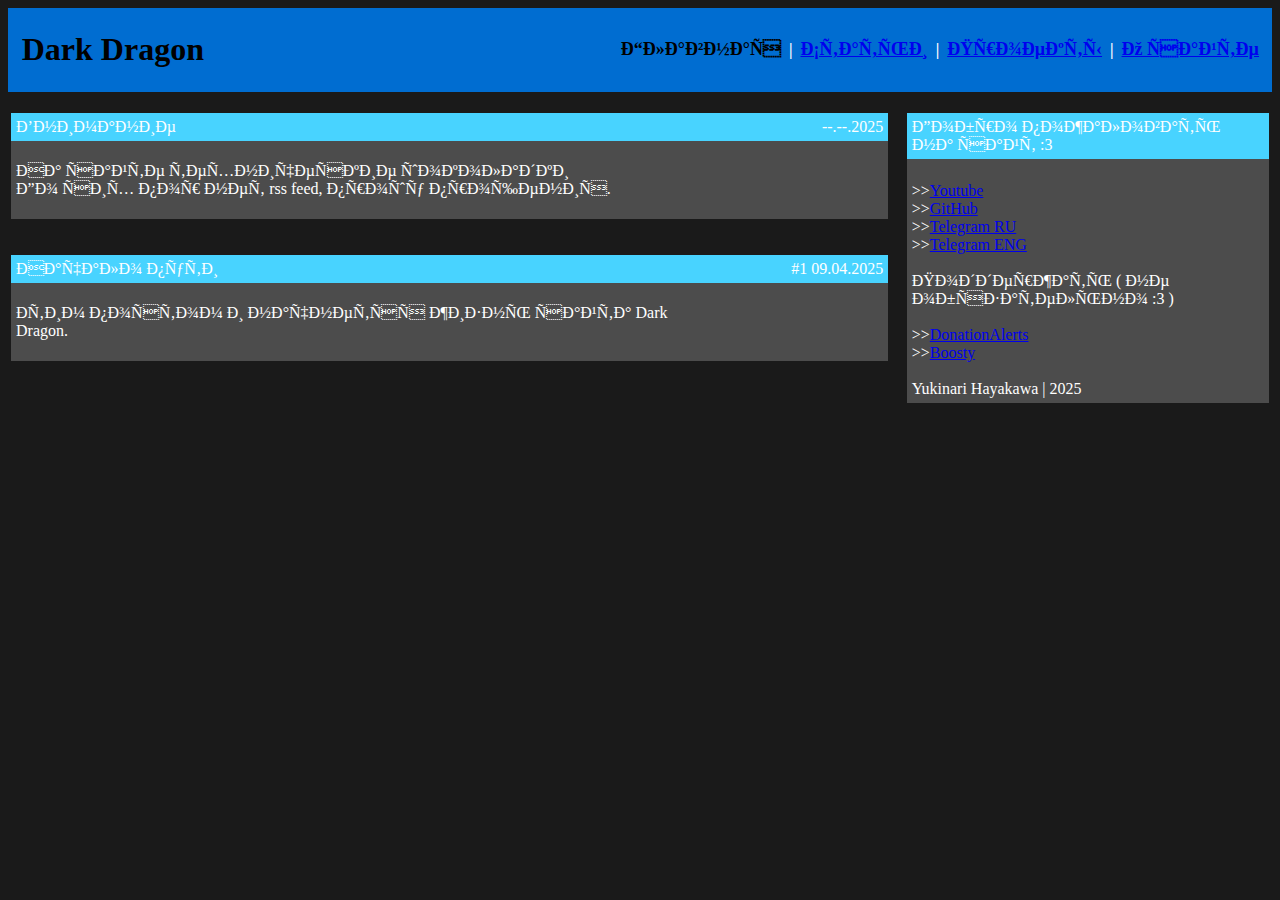
==== index.html @ b7ee2156 "Update index.html" ====
<!DOCTYPE HTML>
<html>
  <head>
    <meta HTTP-EQUIV="Content-Type" CONTENT="text/html; charset="utf-8" />
    <title>Dark Dragon</title>
    <link href="style/1.css" rel="stylesheet" type="text/css" />
    <link rel=alternate title="rss" type=application/atom+xml href="/feed.atom">
  </head>
  <body bgcolor="#1a1a1a"><!--body bgcolor="#4c4c4c"--><!--body bgcolor="#000000"--><table><tbody><tr>
    <table width=100% height="10px" cellspacing="0" cellpadding="2" bgcolor="#006dd1">
	    <tr class="bd" height="50" valign="middle"><td><div></div></td><td><div></div></td><td><!--td align="right" width="20%"-->
	<header>
		<h1 class="bg1" bgcolor="#0045cb">Dark Dragon</h1>
	</header></td>
	<!--td valign="middle" align="right"--><td><nav><!--b class="font"--><b>
	<table valign="middle" align="right"><!--tr size="4"--><tr size="4">
        <td><font color="#fff"></font></td>
        <td><font color="#fff"></font></td>
	<td class="font"><div size="4" class="act"><font size="4">Главная</font></div></td>
	<td><font color="#fff"></font></td>
	<td><font color="#fff">|</font></td>
	<td><font color="#fff"></font></td>
	<td class="navi"><a href="articles/articles.html" size="4"><font size="4">Статьи</font></a></td>
	<td><font color="#fff"></font></td>
	<td><font color="#fff">|</font></td>
	<td><font color="#fff"></font></td>
	<td class="navi"><a href="project/project.html" size="4"><font size="4">Проекты</font></a></td>
	<td><font color="#font"></font></td>
	<td><font color="#fff">|</font></td>
	<td><font color="#fff"></font></td>
	<td class="navi"><a href="file:///.html" size="4"><font size="4">О сайте</font></a></td><td><div></div><td></tr></table></b></nav>
	</td></tr></table><br>
	<!--table width="100%"><tr class="">
	  <td width="20%" height=50 valign="top" class="chapter" size:"4"><font size="4"><b>Разделы:</b></font></div></td>
	  <td width="80%" height=50 valign="top" class="chapter" size:"4"><font size="4"><b>Новости:</b></font></td>
	</tr></table-->
	<!--table width="100%" cellspacing="2" cellpadding="2" valign="top"><tr height="50">
		<td valign="top"><nav height="50"><b>
	    <font class="navi">Главная</font>
	    <a href="file:///" class="navi">Статьи и гайды</a>
	    <a href="file:///" class="navi">Проекты</a>
	    <a href="file:///" class="navi">О сайте</a>
	</b></nav></td></tr></table-->
	<table width="100%" valign="top"><tr><td valign="top" width="70%">
	<table width="100%" bgcolor="4c4c4c" cellspacing="0" cellpadding="5">
	<tbody>
	<tr class="name" bgcolor="#48d3ff">
	  <td width="80%" cellspacing="0" cellpadding="5"><font color="#fff">Внимание</font></td>
	  <td width="20%" align="right"><font color="#fff">--.--.2025</font></td>
	</tr>
	<tr><td>
	  <p></p>
	  <font color="#fff">На сайте технические шоколадки</font>
		<br>
          <font color="#fff">До сих пор нет rss feed, прошу прощения.</font>
	  <p></p>
		</td></tr></table>
	<br>
	<br>
	<table width="100%" bgcolor="4c4c4c" cellspacing="0" cellpadding="5">
	<!--tr bgcolor="#48d3ff"--><tr class="name" bgcolor="#48d3ff">
	  <td width="80%" cellspacing="0" cellpadding="5"><font color="#fff">Начало пути</font></td>
	  <td width="20%" align="right"><font color="#fff">#1 09.04.2025</font></td>
	<tr>
	<tr>
	  <td>
	    <p></p>
	    <font color="#fff">Этим постом и начнется жизнь сайта Dark Dragon.</font>
	    <p></p>
	  </td>
	</tr>
	</tbody>
	</td></table>
	<td width="1%"></td>
	<td valign="top" cellspacing="0" cellpadding="5" class="panel"><table width="100%" cellspacing="0" cellpadding="5" bgcolor="4c4c4c">
			<tr class="name" bgcolor="#48d3ff"><td><font color="#fff">Добро пожаловать на сайт :3</font></td></tr>
	<td><font color="#fff">
			<br>
			&gt;&gt;<a href="https://youtube.com/@yukinari_hayakawa_ru" target="_blank" class="links">Youtube</a>
			<br>
			&gt;&gt;<a href="https://github.com/yukinari1hayakawa" target="_blank" class="links">GitHub</a>
			<br>
		        &gt;&gt;<a href="https://t.me/yukinari_hayakawa" target="_blank" class="links">Telegram RU</a>
			<br>
	                &gt;&gt;<a href="https://t.me/yukinari_hayakawa_eng" target="_blank" class="links">Telegram ENG</a>
			<br>
		        <br>
		        <font>Поддержать ( не обязательно :3 )</font>
		        <br>
		        <br>
		        &gt;&gt;<a href="https://donationalerts.com/r/yukinari_hakayawa">DonationAlerts</a>
		        <br>
		        &gt;&gt;<a href="https://boosty.to/yukinari">Boosty</a>
		        <br>
		        <br>
			Yukinari Hayakawa | 2025
			<!--p>Dark Dragon - o Linux на простом языке и не только.<p-->
		</font></td>
	</tr></table>
	</td>
	</table>
	</tr></table>
	</tbody></table></body>
</html>
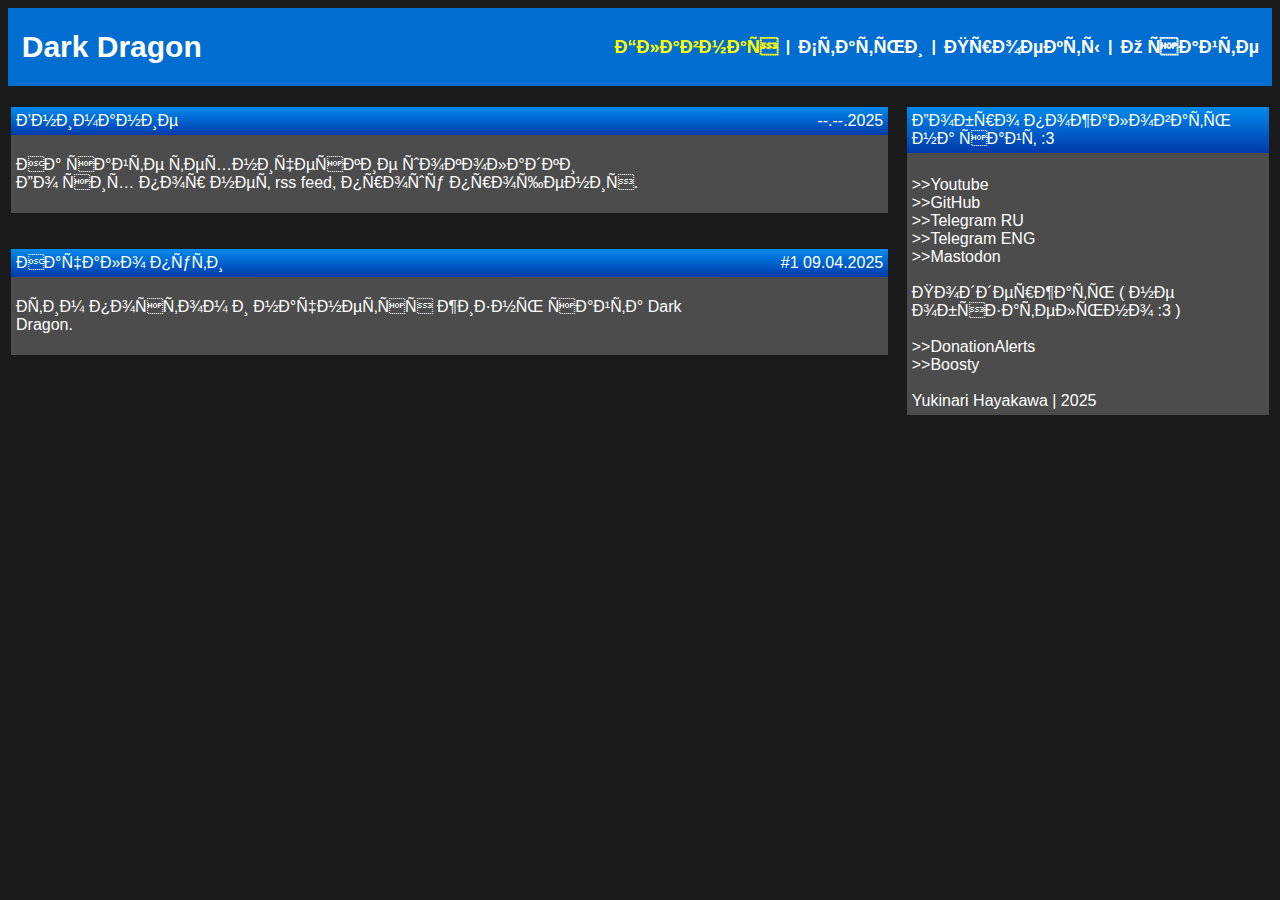
==== commit 84dafd60: "Update index.html" ====
--- a/index.html
+++ b/index.html
@@ -83,6 +83,8 @@
 		        &gt;&gt;<a href="https://t.me/yukinari_hayakawa" target="_blank" class="links">Telegram RU</a>
 			<br>
 	                &gt;&gt;<a href="https://t.me/yukinari_hayakawa_eng" target="_blank" class="links">Telegram ENG</a>
+		        <br>
+		        &gt;&gt;<a href="https://mastodon.ml/@yukinari">Mastodon</a>
 			<br>
 		        <br>
 		        <font>Поддержать ( не обязательно :3 )</font>
--- a/style/1.css
+++ b/style/1.css
@@ -0,0 +1,115 @@
+.bg
+{
+}
+.bg1
+{
+	color: #ffffff;
+	font-size: 30px;
+}
+.navi a:link,.navi a:active,.navi a:visited
+{
+	/*color: #48d3ff;*/
+	color: #fff;
+	FONT-SIZE: 15px;
+	text-decoration: none;
+	font-family: sans-serif;
+	/*line-height: 25px;*/
+	LETTER-SPACING: normal;
+}
+.navi a:hover
+{
+	/*color: #48d3ff;*/
+	/*color: #fff;*/
+	color: #fff;
+	FONT-SIZE: 15px;
+	text-decoration: underline;
+	font-family: sans-serif;
+	/*line-height: 25px;*/
+	LETTER-SPACING: normal;
+}
+.navi a
+{
+}
+.act
+{
+  /*color: #fff;*/
+  /*color: #FFF;*/
+  color: yellow;
+  FONT-SIZE: 15px;
+  FONT-FAMILY: sans-serif;
+  LETTER-SPACING: normal;
+}
+.act a:link,.act a:active,.act a:visited
+{
+  /*color: #fff;*/
+  /*color: #FFF;*/
+  color: yellow;
+  FONT-SIZE: 15px;
+  FONT-FAMILY: sans-serif;
+  text-decoration: none;
+  LETTER-SPACING: normal;
+}
+.act a:hover
+{
+  /*color: #fff;*/
+  /*color: #FFF;*/
+  color: yellow;
+  FONT-SIZE: 15px;
+  FONT-FAMILY: sans-serif;
+  text-decoration: underline;
+  LETTER-SPACING: normal;
+}
+/*.nav
+{
+	font-size: 18px;
+	color: #ffffff;
+}*/
+.text
+{
+	/*font-size: 18px;*/
+	font-family: sans-serif;
+	letter-spacing: normal;
+}
+.graf
+{
+	color:#ffffff;
+}
+html
+{
+	margin: 0; padding: 0;
+	/*background-image: url(file:///home/yuki/wall/zdanie_krysha_lestnitsa_1369225_2560x1600.jpg);*/
+	/*background-image: url(file:///home/yuki/wall/drakon_skala_art_167444_360x640.jpg);*/
+	background-color: #1a1a1a;
+	background-position: right top;
+	background-repeat: no-repeat;
+	font-family: sans-serif;
+	/*background-position: left top;*/
+	/*background-color: #1a1a1a;*/
+	/*color: #ffffff;*/
+}
+.chapter
+{
+	color: #ffffff;
+}
+.panel
+{
+	color: #000000;
+	/*background-image: url(file:///home/yuki/wall/siluet_drakon_illiuziia_152234_480x800.jpg);
+	background-repeat: no-repeat;
+	background-position: right top;*/
+}
+.name
+{
+	/*background: linear-gradient(#48d3ff, #008aed);*/
+        background: linear-gradient(#008aed, #003aaa);
+}
+.panel a:active,.panel a:link,.panel a:visited
+{
+	color: #fff;
+	text-decoration: none;
+	LETTER-SPACING: normal;
+}
+.panel a:hover
+{
+	text-decoration: underline;
+}
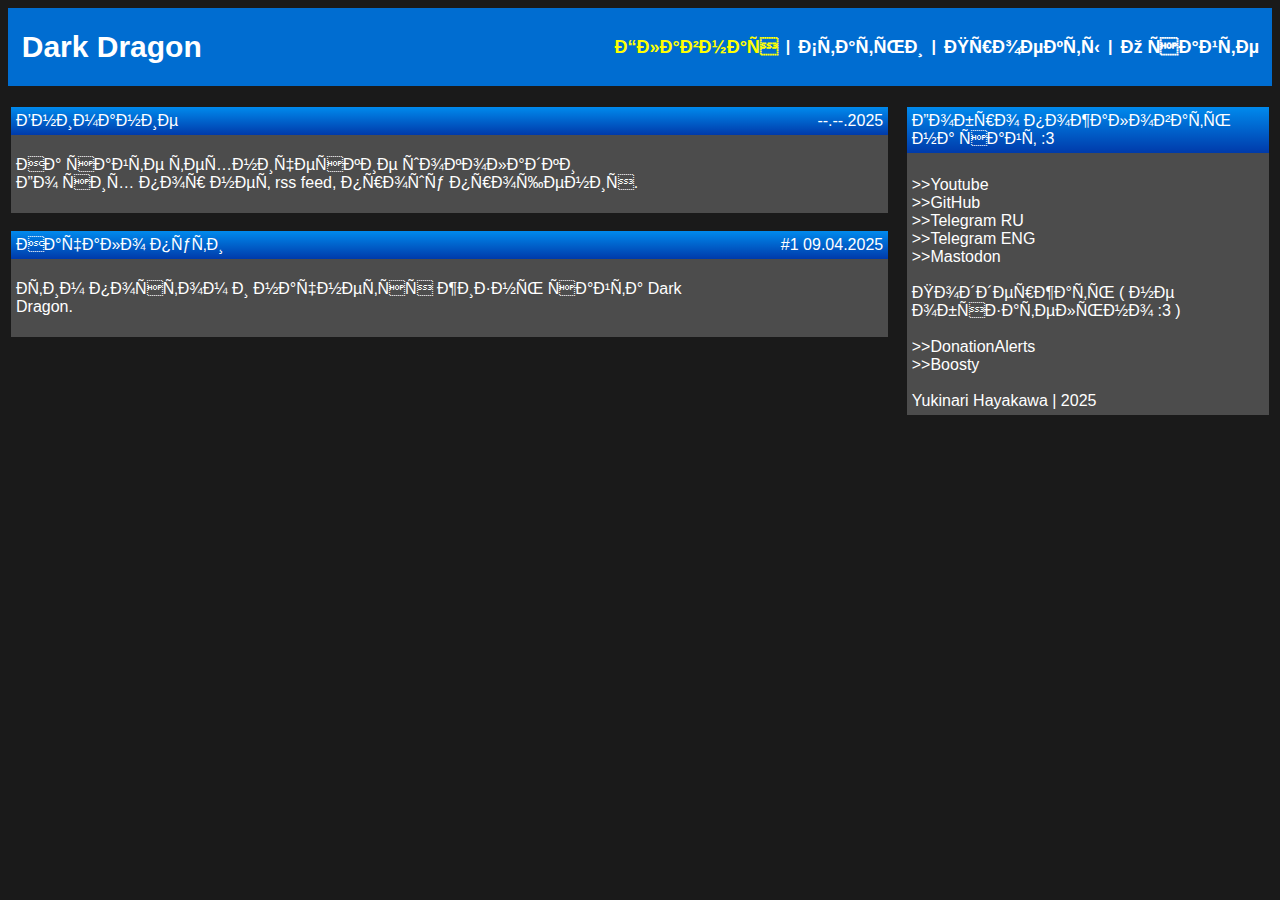
==== commit 8e350e2d: "Update index.html" ====
--- a/index.html
+++ b/index.html
@@ -16,7 +16,7 @@
 	<table valign="middle" align="right"><!--tr size="4"--><tr size="4">
         <td><font color="#fff"></font></td>
         <td><font color="#fff"></font></td>
-	<td class="font"><div size="4" class="act"><font size="4">Главная</font></div></td>
+	<td class="act"><div size="4"><font size="4">Главная</font></div></td>
 	<td><font color="#fff"></font></td>
 	<td><font color="#fff">|</font></td>
 	<td><font color="#fff"></font></td>
@@ -55,7 +55,6 @@
           <font color="#fff">До сих пор нет rss feed, прошу прощения.</font>
 	  <p></p>
 		</td></tr></table>
-	<br>
 	<br>
 	<table width="100%" bgcolor="4c4c4c" cellspacing="0" cellpadding="5">
 	<!--tr bgcolor="#48d3ff"--><tr class="name" bgcolor="#48d3ff">
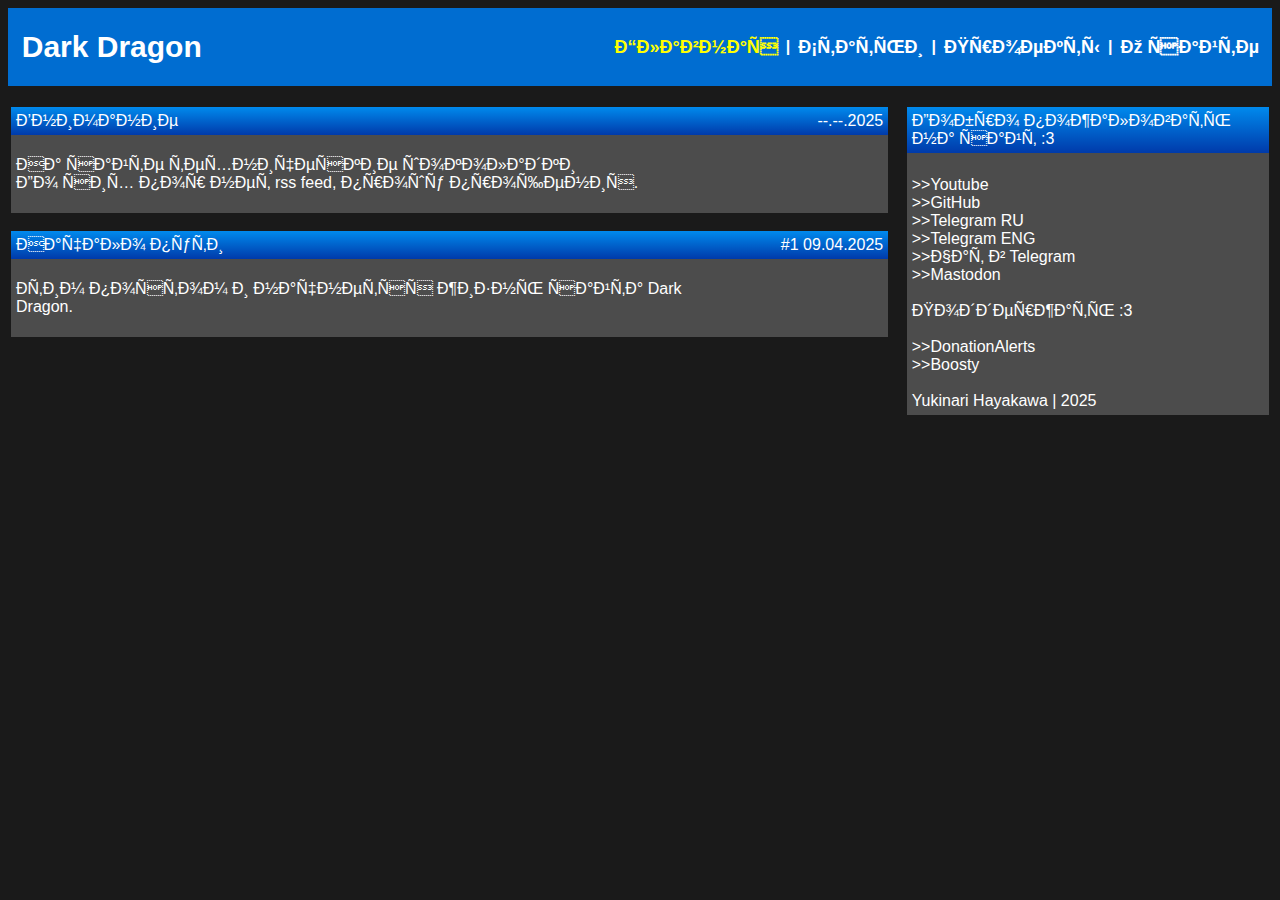
==== commit 743f035e: "Update index.html" ====
--- a/index.html
+++ b/index.html
@@ -83,10 +83,12 @@
 			<br>
 	                &gt;&gt;<a href="https://t.me/yukinari_hayakawa_eng" target="_blank" class="links">Telegram ENG</a>
 		        <br>
+		        &gt;&gt;<a href="https://t.me/yukinari_chat">Чат в Telegram</a>
+		        <br>
 		        &gt;&gt;<a href="https://mastodon.ml/@yukinari">Mastodon</a>
 			<br>
 		        <br>
-		        <font>Поддержать ( не обязательно :3 )</font>
+		        <font>Поддержать :3</font>
 		        <br>
 		        <br>
 		        &gt;&gt;<a href="https://donationalerts.com/r/yukinari_hakayawa">DonationAlerts</a>
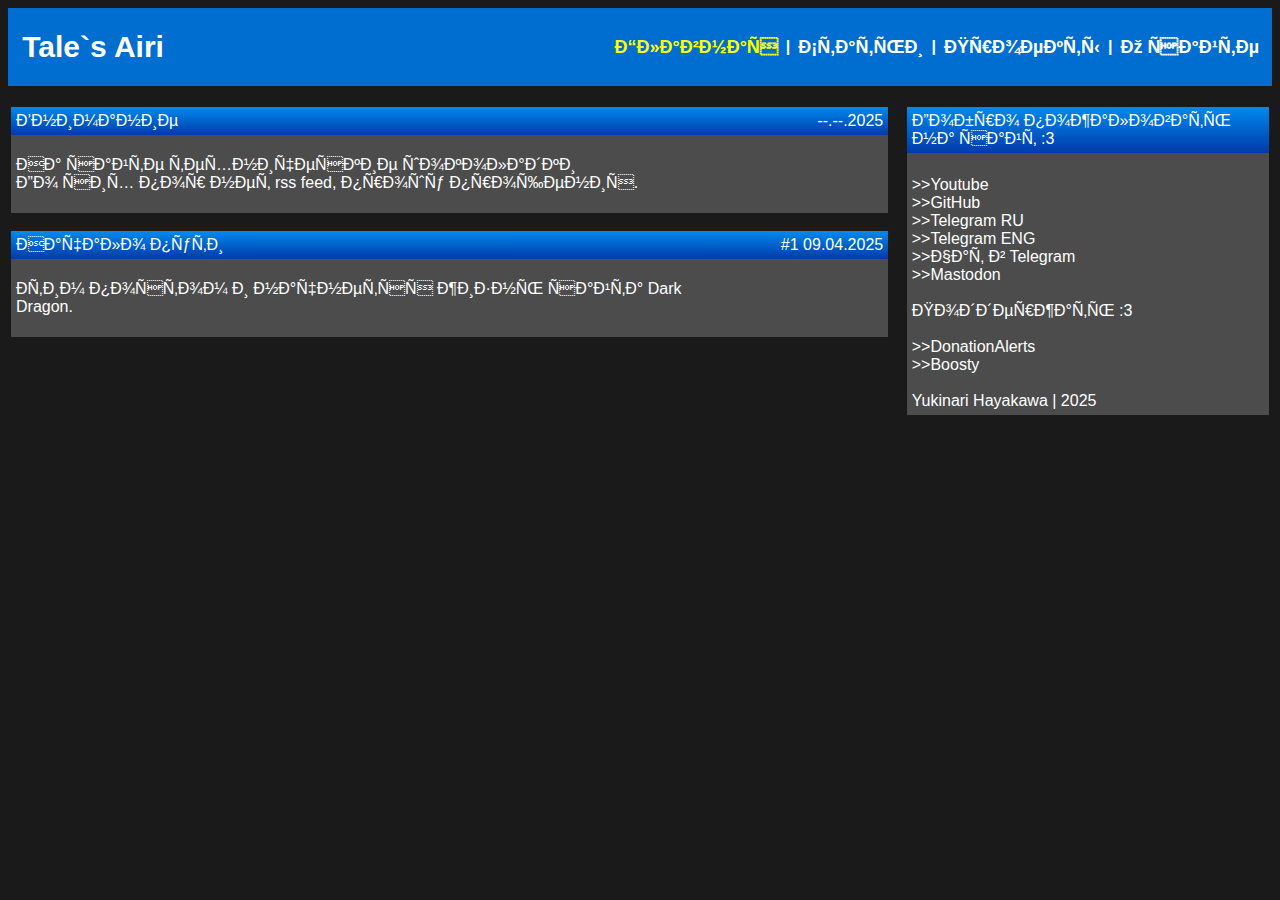
==== commit d6e6cd36: "Update index.html" ====
--- a/index.html
+++ b/index.html
@@ -2,7 +2,7 @@
 <html>
   <head>
     <meta HTTP-EQUIV="Content-Type" CONTENT="text/html; charset="utf-8" />
-    <title>Dark Dragon</title>
+    <title>Tale`s Airi</title>
     <link href="style/1.css" rel="stylesheet" type="text/css" />
     <link rel=alternate title="rss" type=application/atom+xml href="/feed.atom">
   </head>
@@ -10,7 +10,7 @@
     <table width=100% height="10px" cellspacing="0" cellpadding="2" bgcolor="#006dd1">
 	    <tr class="bd" height="50" valign="middle"><td><div></div></td><td><div></div></td><td><!--td align="right" width="20%"-->
 	<header>
-		<h1 class="bg1" bgcolor="#0045cb">Dark Dragon</h1>
+		<h1 class="bg1" bgcolor="#0045cb">Tale`s Airi</h1>
 	</header></td>
 	<!--td valign="middle" align="right"--><td><nav><!--b class="font"--><b>
 	<table valign="middle" align="right"><!--tr size="4"--><tr size="4">
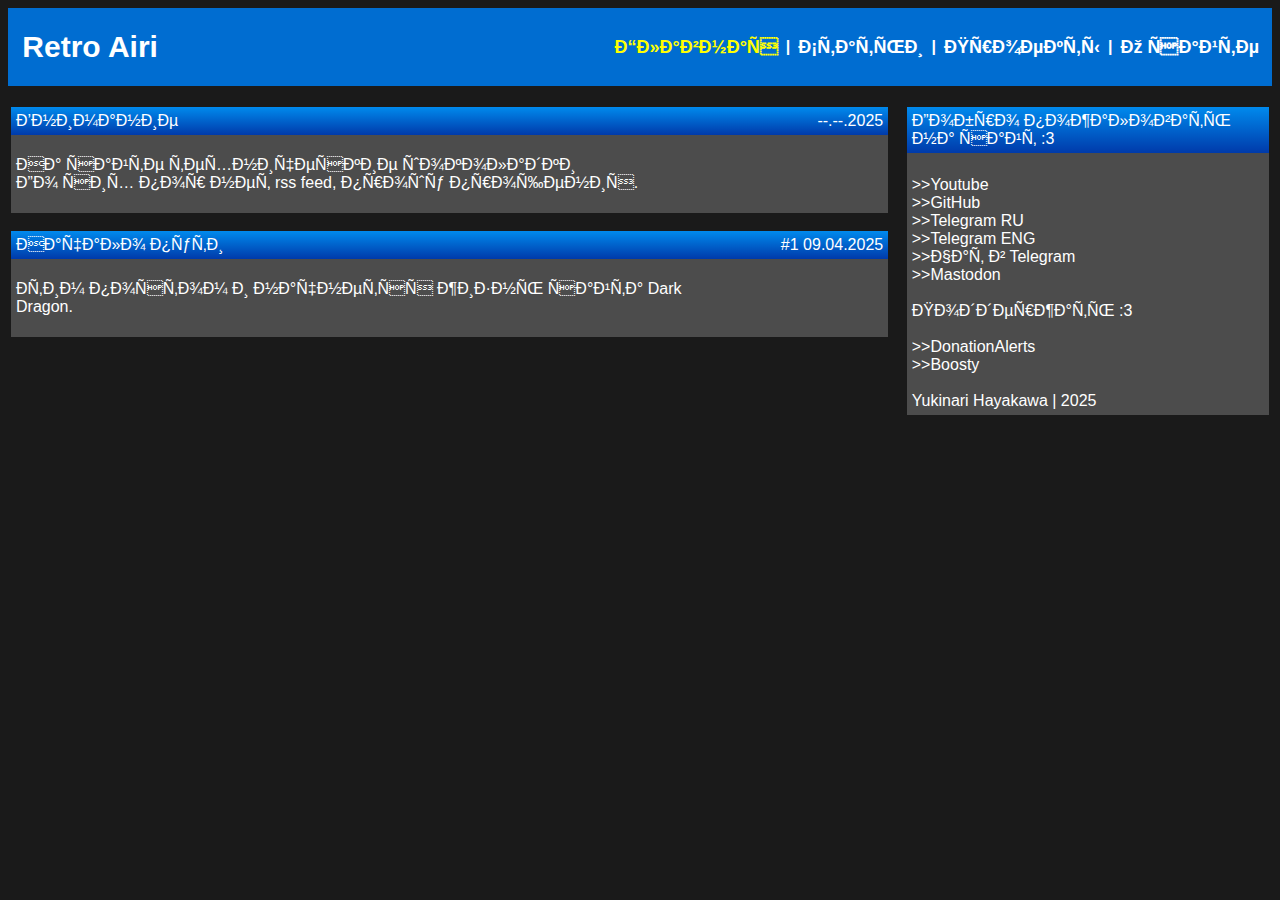
==== commit a9a13826: "Update index.html" ====
--- a/index.html
+++ b/index.html
@@ -2,7 +2,7 @@
 <html>
   <head>
     <meta HTTP-EQUIV="Content-Type" CONTENT="text/html; charset="utf-8" />
-    <title>Tale`s Airi</title>
+    <title>Retro Airi</title>
     <link href="style/1.css" rel="stylesheet" type="text/css" />
     <link rel=alternate title="rss" type=application/atom+xml href="/feed.atom">
   </head>
@@ -10,7 +10,7 @@
     <table width=100% height="10px" cellspacing="0" cellpadding="2" bgcolor="#006dd1">
 	    <tr class="bd" height="50" valign="middle"><td><div></div></td><td><div></div></td><td><!--td align="right" width="20%"-->
 	<header>
-		<h1 class="bg1" bgcolor="#0045cb">Tale`s Airi</h1>
+		<h1 class="bg1" bgcolor="#0045cb">Retro Airi</h1>
 	</header></td>
 	<!--td valign="middle" align="right"--><td><nav><!--b class="font"--><b>
 	<table valign="middle" align="right"><!--tr size="4"--><tr size="4">
@@ -85,7 +85,7 @@
 		        <br>
 		        &gt;&gt;<a href="https://t.me/yukinari_chat">Чат в Telegram</a>
 		        <br>
-		        &gt;&gt;<a href="https://mastodon.ml/@yukinari">Mastodon</a>
+		        &gt;&gt;<a rel="me" href="https://mastodon.ml/@yukinari">Mastodon</a>
 			<br>
 		        <br>
 		        <font>Поддержать :3</font>
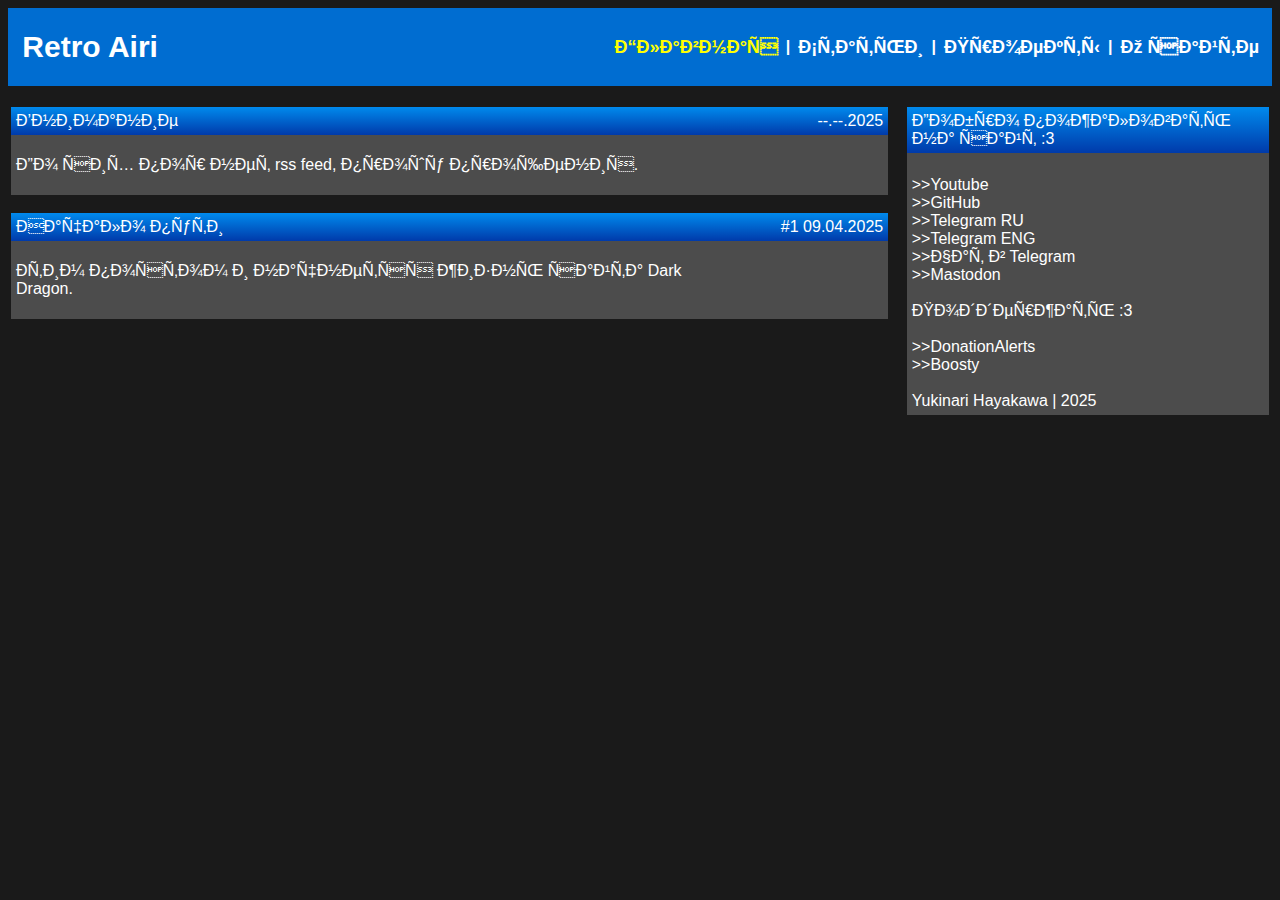
==== commit 4e873645: "Update index.html" ====
--- a/index.html
+++ b/index.html
@@ -50,8 +50,6 @@
 	</tr>
 	<tr><td>
 	  <p></p>
-	  <font color="#fff">На сайте технические шоколадки</font>
-		<br>
           <font color="#fff">До сих пор нет rss feed, прошу прощения.</font>
 	  <p></p>
 		</td></tr></table>
